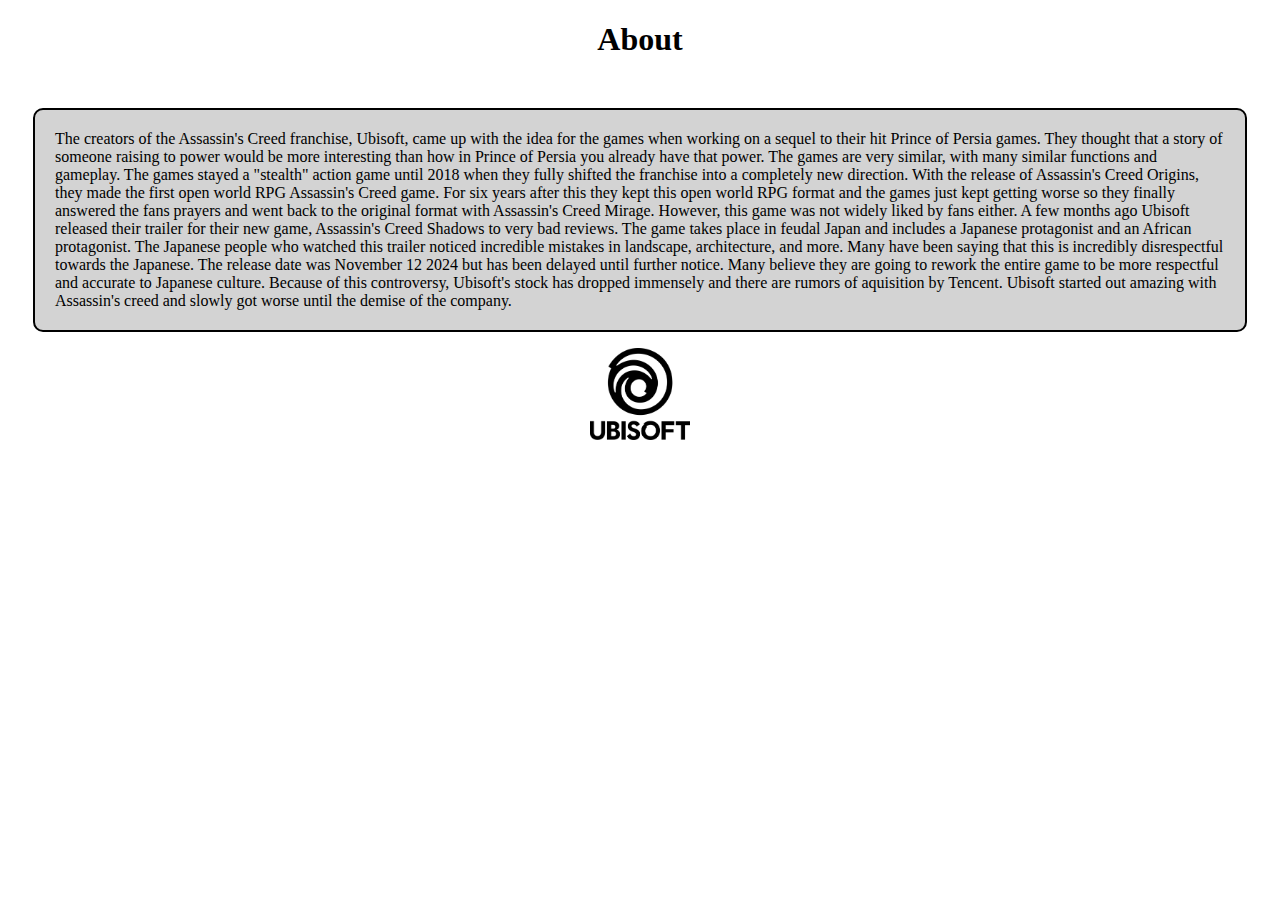
==== about.html @ 628ec1a6 "a" ====
<!DOCTYPE html>
<html>
    <head>
<link rel="stylesheet" href="OS.css">
    </head>
<center><h1 id="div2">About</h1></center>
<p id="div">The creators of the Assassin's Creed franchise, Ubisoft, came up with the idea for the games when working on a sequel to their hit Prince of Persia games. They thought that a story of someone raising to power would be more interesting than how in Prince of Persia you already have that power. The games are very similar, with many similar functions and gameplay. The games stayed a "stealth" action game until 2018 when they fully shifted the franchise into a completely new direction. With the release of Assassin's Creed Origins, they made the first open world RPG Assassin's Creed game. For six years after this they kept this open world RPG format and the games just kept getting worse so they finally answered the fans prayers and went back to the original format with Assassin's Creed Mirage. However, this game was not widely liked by fans either. A few months ago Ubisoft released their trailer for their new game, Assassin's Creed Shadows to very bad reviews. The game takes place in feudal Japan and includes a Japanese protagonist and an African protagonist. The Japanese people who watched this trailer noticed incredible mistakes in landscape, architecture, and more. Many have been saying that this is incredibly disrespectful towards the Japanese. The release date was November 12 2024 but has been delayed until further notice. Many believe they are going to rework the entire game to be more respectful and accurate to Japanese culture. Because of this controversy, Ubisoft's stock has dropped immensely and there are rumors of aquisition by Tencent. Ubisoft started out amazing with Assassin's creed and slowly got worse until the demise of the company.</p>
<div>
    <img id="div2" src="Ubi.png" width="100">
  </div>
</html>
---- OS.css ----
#div {
    border: 2px solid black;
    border-radius: 10px;
    padding: 20px;
    background-color: lightgrey;
    margin-left: 25px;
    margin-right: 25px;
    margin-top: 50px
}
#div2 {
    display: block;
    margin-left: auto;
    margin-right: auto;
    top: 10px
}
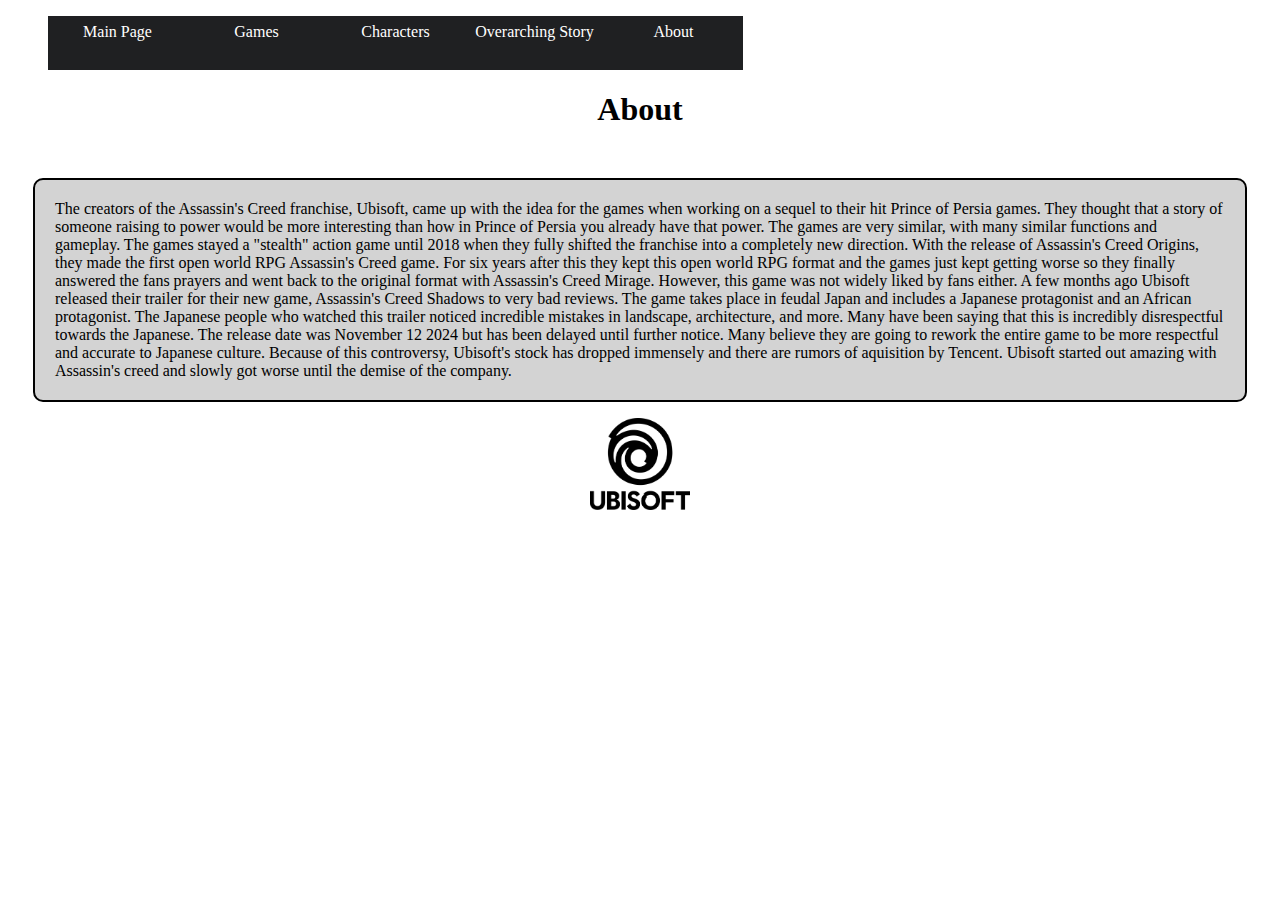
==== commit 68a7e9e3: "a" ====
--- a/about.html
+++ b/about.html
@@ -2,7 +2,46 @@
 <html>
     <head>
 <link rel="stylesheet" href="OS.css">
-    </head>
+<head>
+    <style>
+        ol {
+            display: flex;
+        }
+    
+        li {
+            list-style-type: none;
+            width: 125px;
+            height: 40px;
+            border: 2px solid rgb(31, 32, 34);
+            color: white;
+            background-color:rgb(31, 32, 34);
+            padding:5px;
+            text-align:center;
+            transition: background-color 0.2s, width 0.2s;
+            display: inline-block;
+        }
+        li:hover {
+            font-weight:bold;
+            background-color: rgb(94,94,94);
+            transition:0.2s;
+            font-weight:bold;
+        }
+    a,
+    a:visited,
+    a:link {
+        text-decoration:none;
+    }
+    
+    </style>
+    
+</head>
+<ol>
+        <a href="index.html"><li>Main Page</li></a>
+        <a href="games.html"><li>Games</li></a>
+        <a href="maincharacters.html"><li>Characters</li></a>
+        <a href="overarchingstory.html"><li>Overarching Story</li></a>
+        <a href="about.html"><li>About</li></a>
+    </ol>
 <center><h1 id="div2">About</h1></center>
 <p id="div">The creators of the Assassin's Creed franchise, Ubisoft, came up with the idea for the games when working on a sequel to their hit Prince of Persia games. They thought that a story of someone raising to power would be more interesting than how in Prince of Persia you already have that power. The games are very similar, with many similar functions and gameplay. The games stayed a "stealth" action game until 2018 when they fully shifted the franchise into a completely new direction. With the release of Assassin's Creed Origins, they made the first open world RPG Assassin's Creed game. For six years after this they kept this open world RPG format and the games just kept getting worse so they finally answered the fans prayers and went back to the original format with Assassin's Creed Mirage. However, this game was not widely liked by fans either. A few months ago Ubisoft released their trailer for their new game, Assassin's Creed Shadows to very bad reviews. The game takes place in feudal Japan and includes a Japanese protagonist and an African protagonist. The Japanese people who watched this trailer noticed incredible mistakes in landscape, architecture, and more. Many have been saying that this is incredibly disrespectful towards the Japanese. The release date was November 12 2024 but has been delayed until further notice. Many believe they are going to rework the entire game to be more respectful and accurate to Japanese culture. Because of this controversy, Ubisoft's stock has dropped immensely and there are rumors of aquisition by Tencent. Ubisoft started out amazing with Assassin's creed and slowly got worse until the demise of the company.</p>
 <div>
